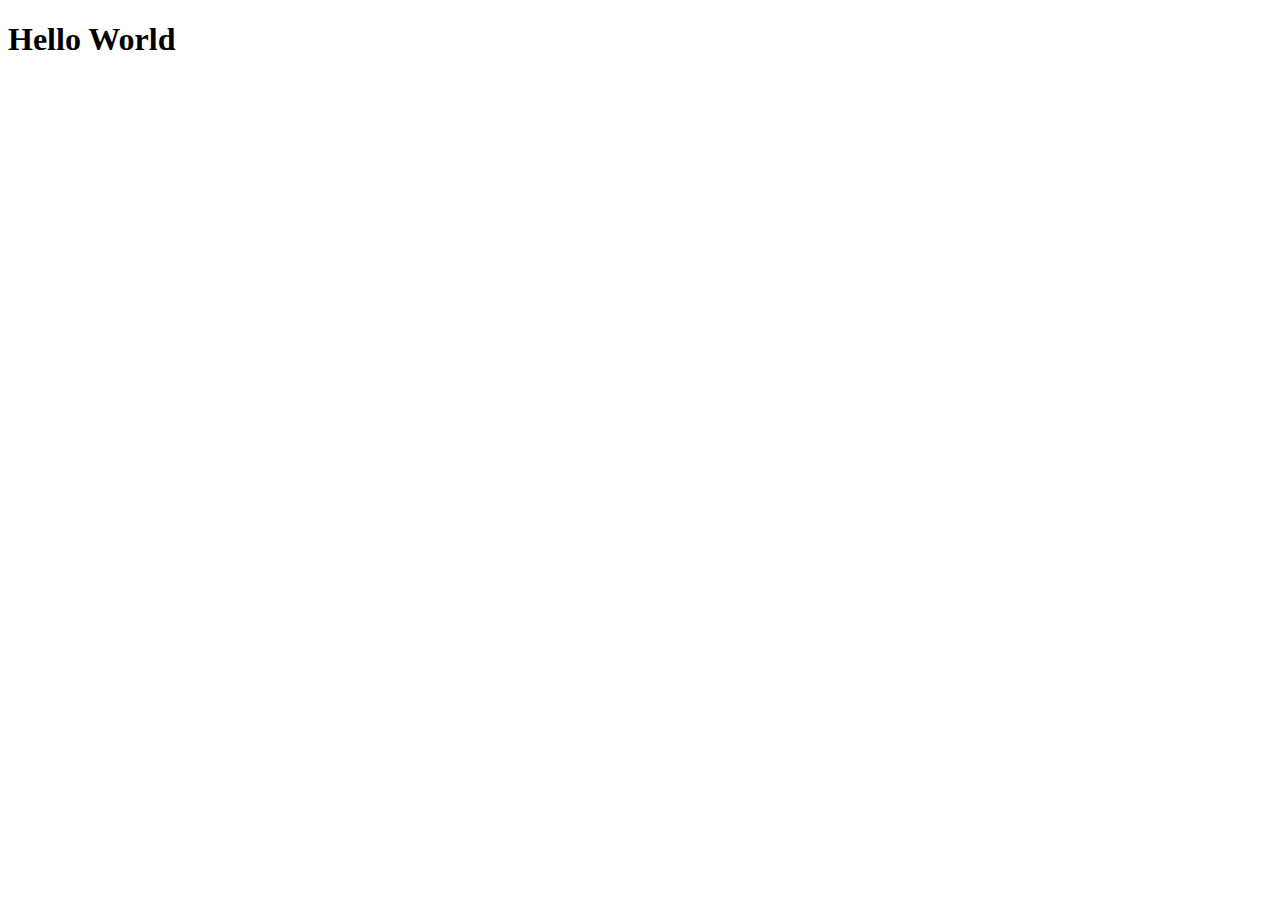
==== index.html @ fd985972 "Add files via upload" ====
<!DOCTYPE html>

<html lang="en">

    <head>

        <meta charset="utf-8">
        <meta name="viewport" content="width=device-width", initial-scale="1">
        <meta name="description" content="this page is for week 1 labs"

        title="week1 Lab 1"
        <meta name="robots" content="nofollow, noindex">

    </head>

    <body>

        <h1>Hello World</h1>

    </body>


</html>
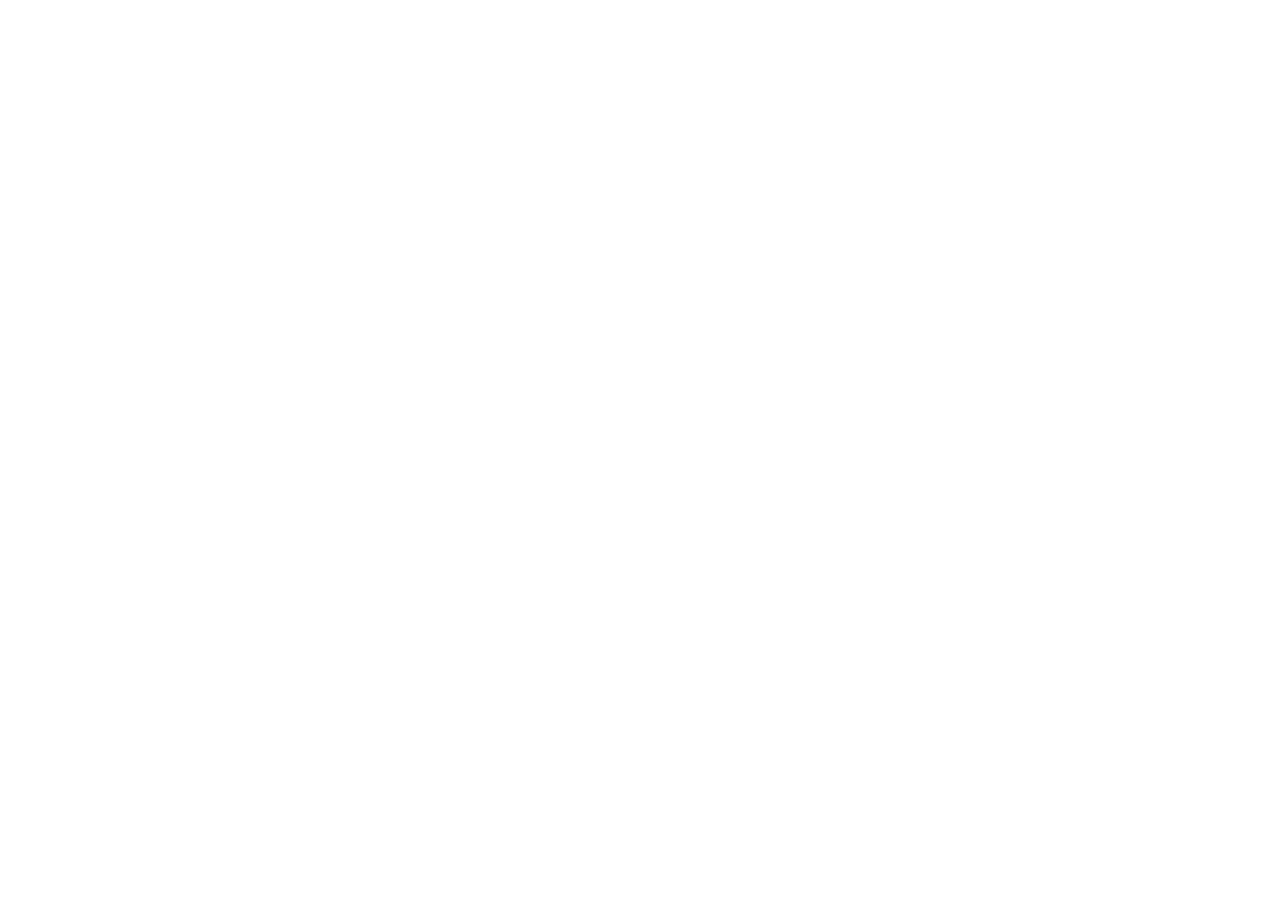
==== commit 55bb95ac: "Add files via upload" ====
--- a/index.html
+++ b/index.html
@@ -2,23 +2,80 @@
 
 <html lang="en">
 
-    <head>
+<head>
+<meta charset="utf-8">
+<meta name="viewport" content="width=device-width", initial-scale="1">
+<meta name="description" content="This is Week2 Lab2"
 
-        <meta charset="utf-8">
-        <meta name="viewport" content="width=device-width", initial-scale="1">
-        <meta name="description" content="this page is for week 1 labs"
+title="Week-2 | Semantic Elements Lab"
+<meta name="robots" content="nofollow, noindex">
 
-        title="week1 Lab 1"
-        <meta name="robots" content="nofollow, noindex">
+</head>
 
-    </head>
+<body>
+    <header>
 
-    <body>
+       
+        <div>
 
-        <h1>Hello World</h1>
+          <!-- this is logo area -->
+         
 
-    </body>
+        </div>
+
+        <nav>
+
+            <menu>
+                <!-- this is navigation area-->
+              
+            </menu>
+            </nav>
+
+     </header>   
+
+ <main>
+<div>
+    <section>
+        <!-- this is section 1-->
+      
+    </section>
+    <section>
+        <!-- this is section 2-->
+       
+    </section>
+    <section>
+        <!-- this is section 3-->
+       
+    </section>
+
+</div>
+
+<div>
+
+    <aside>
+
+        <!-- this is aside1-->
+       
+    </aside>
+
+    <aside>
+
+        <!-- this is aside2-->
+       
+    </aside>
+</div>
 
 
-</html>
+ </main>
 
+ <footer>
+
+    <!-- This is footer-->
+  
+
+ </footer>
+
+
+</body>
+
+</html>